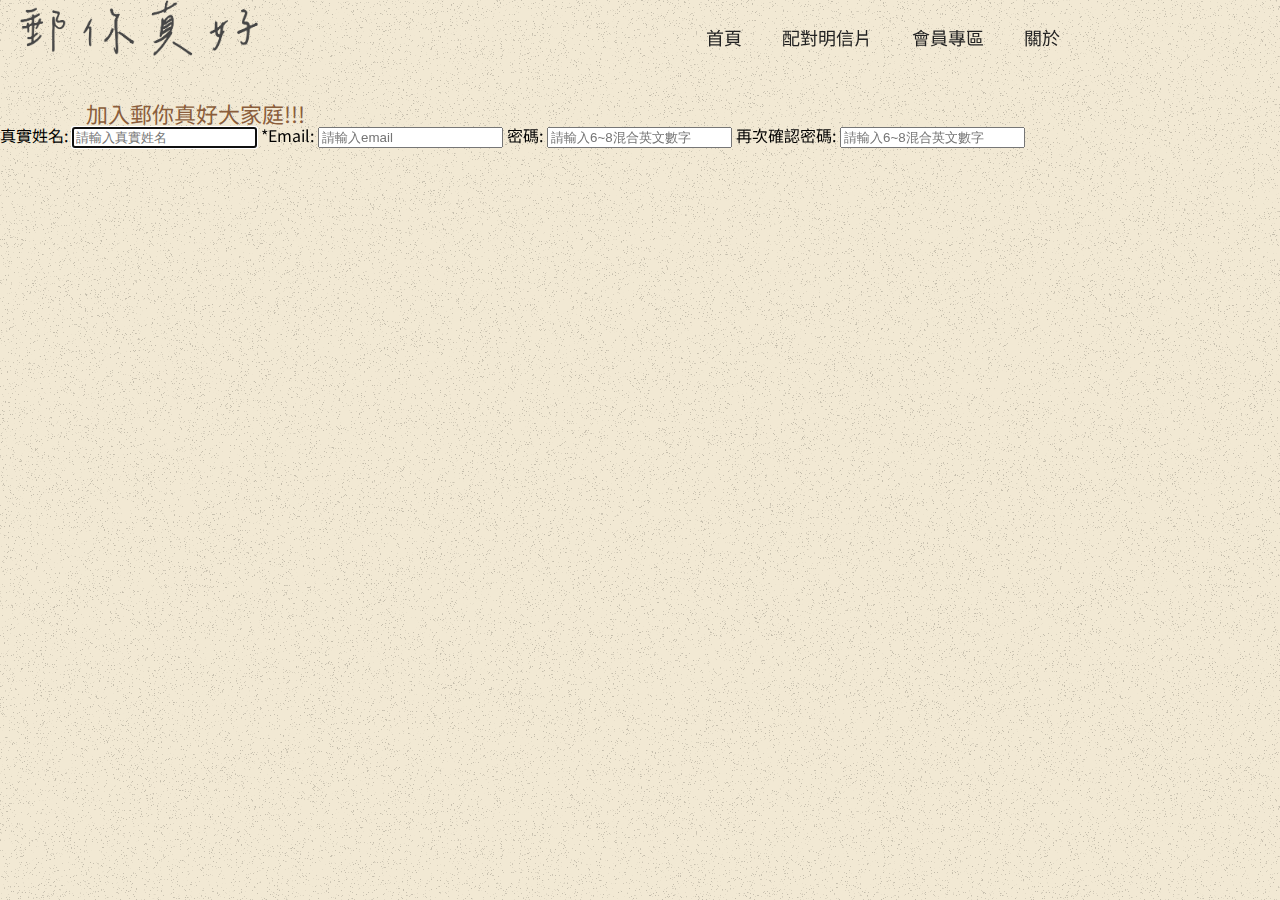
==== page/apply.html @ 9a848155 "form" ====
<!DOCTYPE html>
<html lang="en">

  <head>
    <meta charset="UTF-8">
    <meta name="viewport" content="width=device-width, initial-scale=1.0">
    <title>Document</title>
    <link rel="stylesheet" href="../css/apple.min.css">
  </head>

  <body>
    <header id="topbar">
      <!-- logo -->
      <h1 class="logo">
        <a href="./index.html">
          <img src="../images/logo-1.png" alt="郵你妳真好logo" title="郵你妳真好logo">
        </a>
      </h1>
      <!-- 導覽列 -->
      <nav class="navigation">
        <ul class="menu">
          <li><a href="">首頁</a></li>
          <li><a href="">配對明信片</a></li>
          <li><a href="">會員專區</a></li>
          <li><a href="">關於</a></li>
        </ul>
      </nav>

    </header>
    <main>
      <article>加入郵你真好大家庭!!!</article>
      <form action="" method="post" name="member-form" id="member-form" title="會員申請資料">
        <label for="username">真實姓名:</label>
        <input type="text" name="username" id="username" title="真實姓名" placeholder="請輸入真實姓名" required autofocus>
        <label for="email">*Email:</label>
        <input type="email" name="email" id="email" title="Email" placeholder="請輸入email" required autofocus>
        <label for="password">密碼:</label>
        <input type="password" name="password" id="password" title="重設密碼" placeholder="請輸入6~8混合英文數字" required autofocus>
        <label for="re-password">再次確認密碼:</label>
        <input type="password" name="password" id="re-password" title="再次確認密碼" placeholder="請輸入6~8混合英文數字" required autofocus>


      </form>
    </main>





  </body>

</html>
---- css/apple.min.css ----
@import"https://fonts.googleapis.com/css2?family=Noto+Sans+TC:wght@100..900&display=swap";html,body,div,span,applet,object,iframe,h1,h2,h3,h4,h5,h6,p,blockquote,pre,a,abbr,acronym,address,big,cite,code,del,dfn,em,img,ins,kbd,q,s,samp,small,strike,strong,sub,sup,tt,var,b,u,i,center,dl,dt,dd,ol,ul,li,fieldset,form,label,legend,table,caption,tbody,tfoot,thead,tr,th,td,article,aside,canvas,details,embed,figure,figcaption,footer,header,hgroup,menu,nav,output,ruby,section,summary,time,mark,audio,video,main{margin:0;padding:0;border:0;font-size:100%}*{box-sizing:border-box}body{font-family:"Noto Sans TC",serif;line-height:1.2;background-image:url(../images/background.png)}h1,h2,h3,h4,h5,h6{font-weight:normal}ol,ul{list-style:none}img{display:block;width:100%}a{display:block;color:#222;text-decoration:none}#topbar{position:fixed;top:0;left:0;width:100%;display:flex;justify-content:space-between;align-items:center}#topbar .logo{width:238px;height:76px;margin:0 20px}#topbar .navigation{display:flex;flex-direction:column;align-items:flex-end}#topbar .navigation .menu{display:flex;padding:0 200px}#topbar .navigation .menu a{font-size:18px;padding:0 20px}main{width:100%;height:100%}main article{display:flex;margin-top:100px;margin-left:86px;color:#8a5d3b;font-size:22px}/*# sourceMappingURL=apple.min.css.map */
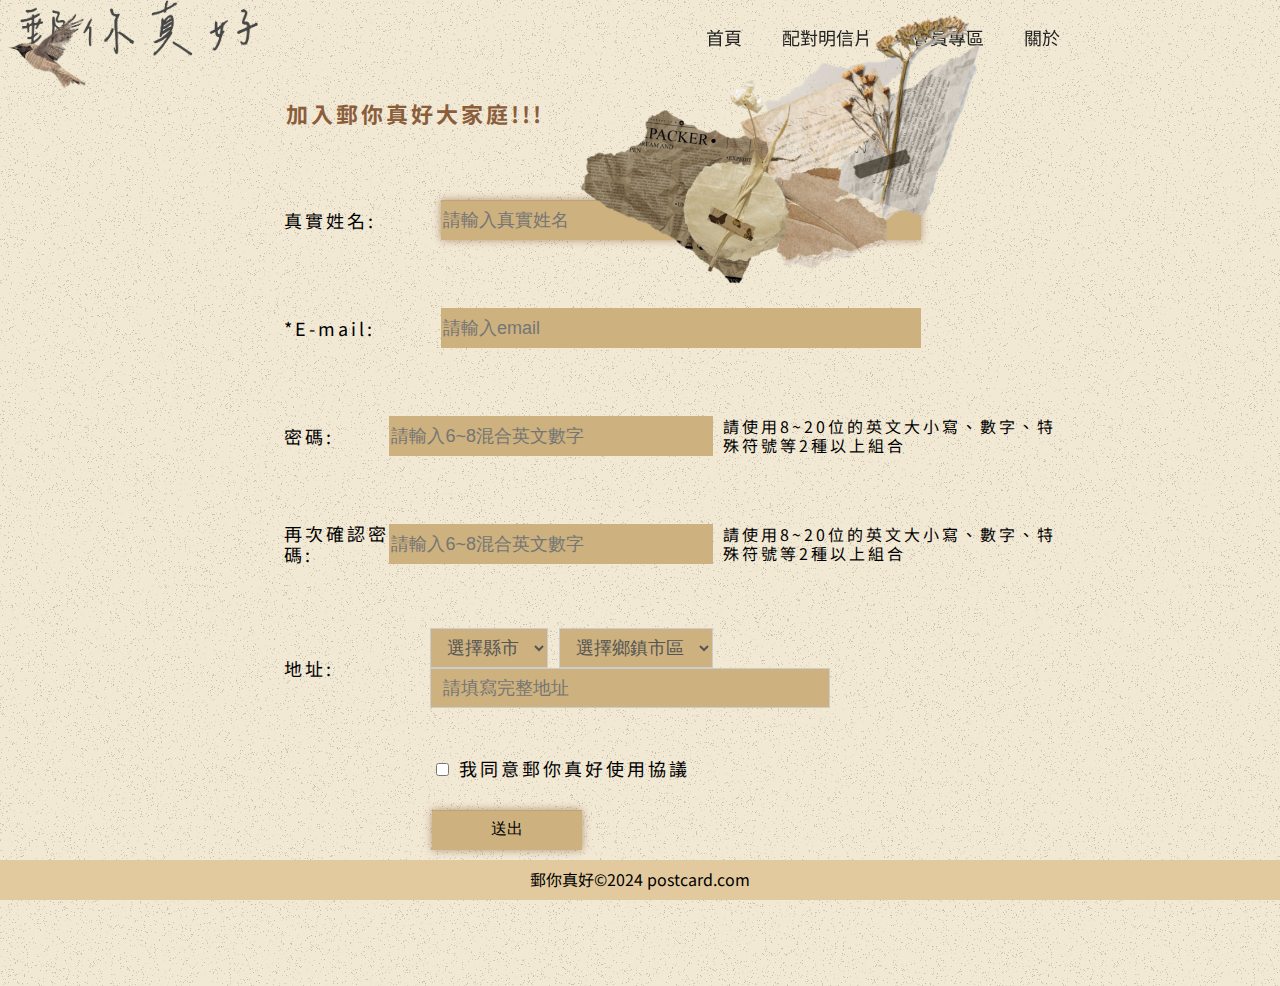
==== commit 99d15c51: "改img,增加表單" ====
--- a/page/apply.html
+++ b/page/apply.html
@@ -30,21 +30,82 @@
     <main>
       <article>加入郵你真好大家庭!!!</article>
       <form action="" method="post" name="member-form" id="member-form" title="會員申請資料">
-        <label for="username">真實姓名:</label>
-        <input type="text" name="username" id="username" title="真實姓名" placeholder="請輸入真實姓名" required autofocus>
-        <label for="email">*Email:</label>
-        <input type="email" name="email" id="email" title="Email" placeholder="請輸入email" required autofocus>
-        <label for="password">密碼:</label>
-        <input type="password" name="password" id="password" title="重設密碼" placeholder="請輸入6~8混合英文數字" required autofocus>
-        <label for="re-password">再次確認密碼:</label>
-        <input type="password" name="password" id="re-password" title="再次確認密碼" placeholder="請輸入6~8混合英文數字" required autofocus>
+        <div class="box">
+          <label for="username">真實姓名:</label>
+          <input type="text" name="username" id="username" title="真實姓名" placeholder="請輸入真實姓名" required autofocus>
+        </div>
+        <div class="box">
+          <label for="email">*E-mail:</label>
+          <input type="email" name="email" id="email" title="Email" placeholder="請輸入email" required autofocus>
 
+        </div>
+        <div class="box">
+          <label for="password">密碼:</label>
+          <input type="password" name="password" id="password" title="重設密碼" placeholder="請輸入6~8混合英文數字" required
+            autofocus>
+          <small>請使用8~20位的英文大小寫、數字、特殊符號等2種以上組合</small>
+
+        </div>
+        <div class="box">
+          <label for="re-password">再次確認密碼:</label>
+          <input type="password" name="password" id="re-password" title="再次確認密碼" placeholder="請輸入6~8混合英文數字" required
+            autofocus>
+          <small>請使用8~20位的英文大小寫、數字、特殊符號等2種以上組合</small>
+        </div>
+
+        <!-- 地址下拉選單 -->
+        <div id="district-box">
+
+          <label for="district">地址:</label>
+          <div class="dropdown">
+
+            <select name="county" id="county_box">
+
+              <option value="">選擇縣市</option>
+            </select>
+
+            <select name="district" id="district_box">
+              <option value="">選擇鄉鎮市區</option>
+            </select>
+
+            <input type="text" id="address_box" placeholder="請填寫完整地址">
+          </div>
+        </div>
+
+        <div class="box_check">
+          <input type="checkbox" name="agree" id="agree" title="我同意" value="我同意">
+          <label for="agree">我同意郵你真好使用協議</label>
+
+        </div>
+
+        <div class="btn">
+          <input type="submit" name="submit-btn" id="submit-btn" value="送出">
+
+        </div>
 
       </form>
     </main>
+    <!-- 背景插圖 -->
+    <figure class="img01">
+      <img src="../images/small_paper-3.png" alt="">
+    </figure>
+    <figure class="img02">
+      <img src="../images/flowers-1.png" alt="flower">
+    </figure>
+    <figure class="img03">
+      <img src="../images/flowers-3.png" alt="flower">
+    </figure>
+    <figure class="img04">
+      <img src="../images/BIRD.png" alt="flower">
+    </figure>
 
 
+    <footer>
+      <div> <small>郵你真好&copy;2024 postcard.com</small></div>
+     
+    </footer>
 
+<script src="../js/district.js"></script>
 
 
   </body>
--- a/css/apple.min.css
+++ b/css/apple.min.css
@@ -1 +1 @@
-@import"https://fonts.googleapis.com/css2?family=Noto+Sans+TC:wght@100..900&display=swap";html,body,div,span,applet,object,iframe,h1,h2,h3,h4,h5,h6,p,blockquote,pre,a,abbr,acronym,address,big,cite,code,del,dfn,em,img,ins,kbd,q,s,samp,small,strike,strong,sub,sup,tt,var,b,u,i,center,dl,dt,dd,ol,ul,li,fieldset,form,label,legend,table,caption,tbody,tfoot,thead,tr,th,td,article,aside,canvas,details,embed,figure,figcaption,footer,header,hgroup,menu,nav,output,ruby,section,summary,time,mark,audio,video,main{margin:0;padding:0;border:0;font-size:100%}*{box-sizing:border-box}body{font-family:"Noto Sans TC",serif;line-height:1.2;background-image:url(../images/background.png)}h1,h2,h3,h4,h5,h6{font-weight:normal}ol,ul{list-style:none}img{display:block;width:100%}a{display:block;color:#222;text-decoration:none}#topbar{position:fixed;top:0;left:0;width:100%;display:flex;justify-content:space-between;align-items:center}#topbar .logo{width:238px;height:76px;margin:0 20px}#topbar .navigation{display:flex;flex-direction:column;align-items:flex-end}#topbar .navigation .menu{display:flex;padding:0 200px}#topbar .navigation .menu a{font-size:18px;padding:0 20px}main{width:100%;height:100%}main article{display:flex;margin-top:100px;margin-left:86px;color:#8a5d3b;font-size:22px}/*# sourceMappingURL=apple.min.css.map */+@import"https://fonts.googleapis.com/css2?family=Noto+Sans+TC:wght@100..900&display=swap";html,body,div,span,applet,object,iframe,h1,h2,h3,h4,h5,h6,p,blockquote,pre,a,abbr,acronym,address,big,cite,code,del,dfn,em,img,ins,kbd,q,s,samp,small,strike,strong,sub,sup,tt,var,b,u,i,center,dl,dt,dd,ol,ul,li,fieldset,form,label,legend,table,caption,tbody,tfoot,thead,tr,th,td,article,aside,canvas,details,embed,figure,figcaption,footer,header,hgroup,menu,nav,output,ruby,section,summary,time,mark,audio,video,main{margin:0;padding:0;border:0;font-size:100%}*{box-sizing:border-box}body{font-family:"Noto Sans TC",serif;line-height:1.2;background-image:url(../images/background.png)}h1,h2,h3,h4,h5,h6{font-weight:normal}ol,ul{list-style:none}img{display:block;width:100%}a{display:block;color:#222;text-decoration:none}#topbar{position:fixed;top:0;left:0;width:100%;display:flex;justify-content:space-between;align-items:center}#topbar .logo{width:238px;height:76px;margin:0 20px}#topbar .navigation{display:flex;flex-direction:column;align-items:flex-end}#topbar .navigation .menu{display:flex;padding:0 200px}#topbar .navigation .menu a{font-size:18px;padding:0 20px}main{height:836px;margin:50px 200px}main article{display:flex;margin-top:100px;margin-left:86px;color:#8a5d3b;font-size:22px;letter-spacing:3px;font-weight:bold}#member-form{display:flex;flex-direction:column;margin-top:30px;margin-left:84px;letter-spacing:3px}#member-form .box{display:flex;align-items:center;margin-top:20px;padding:20px 0}#member-form .box label{display:flex;align-items:center;font-size:18px;width:157px;height:48px}#member-form .box input{height:40px;width:480px;font-size:18px;background-color:#cdb17e;border:none}#member-form .box small{padding:0 10px}#member-form .box input:focus{outline:none;border-color:#fff;box-shadow:inset 0 1px 1px rgba(0,0,0,.075),0 0 8px rgba(109,52,20,.486)}#member-form .box_check{font-size:18px;margin-top:10px;padding:0 148px}#member-form .btn{margin-top:30px;padding:0 148px}#member-form .btn input{width:150px;height:40px;font-size:16PX;background-color:#cdb17e;border:none;box-shadow:inset 0 1px 1px rgba(0,0,0,.075),0 0 8px rgba(109,52,20,.486);cursor:pointer}#district-box{display:flex;align-items:center;margin:40px 0}#district-box label{display:flex;align-items:center;font-size:18px;width:157px;height:48px}#district-box .dropdown select{height:40px;padding:6px 12px;font-size:18px;line-height:1.5;color:#555;background-color:#fff;background-image:none;border:1px solid #ccc;margin-right:4px;background-color:#cdb17e}#district-box .dropdown input{height:40px;padding:6px 12px;font-size:18px;line-height:1.5;color:#555;background-color:#fff;background-image:none;border:1px solid #ccc;margin-right:4px;background-color:#cdb17e;width:400px}#district-box .dropdown select:focus,#district-box .dropdown input:focus{outline:none;border-color:#fff;box-shadow:inset 0 1px 1px rgba(0,0,0,.075),0 0 8px rgba(109,52,20,.486)}.img01{position:absolute;width:280px;height:280px;right:300px;top:25px;transform:rotate(-15deg);z-index:999}.img02{position:absolute;width:238px;height:248px;right:250px;top:0;z-index:999}.img03{position:absolute;width:280px;height:280px;right:450px;top:40px;z-index:999}.img04{position:absolute;width:100px;height:100px;top:0;left:0;z-index:999}footer{display:inline-block;position:fixed;display:flex;align-items:center;justify-content:center;bottom:0px;background-color:#e2ca9e;width:100%;height:40px;z-index:10;color:#000}/*# sourceMappingURL=apple.min.css.map */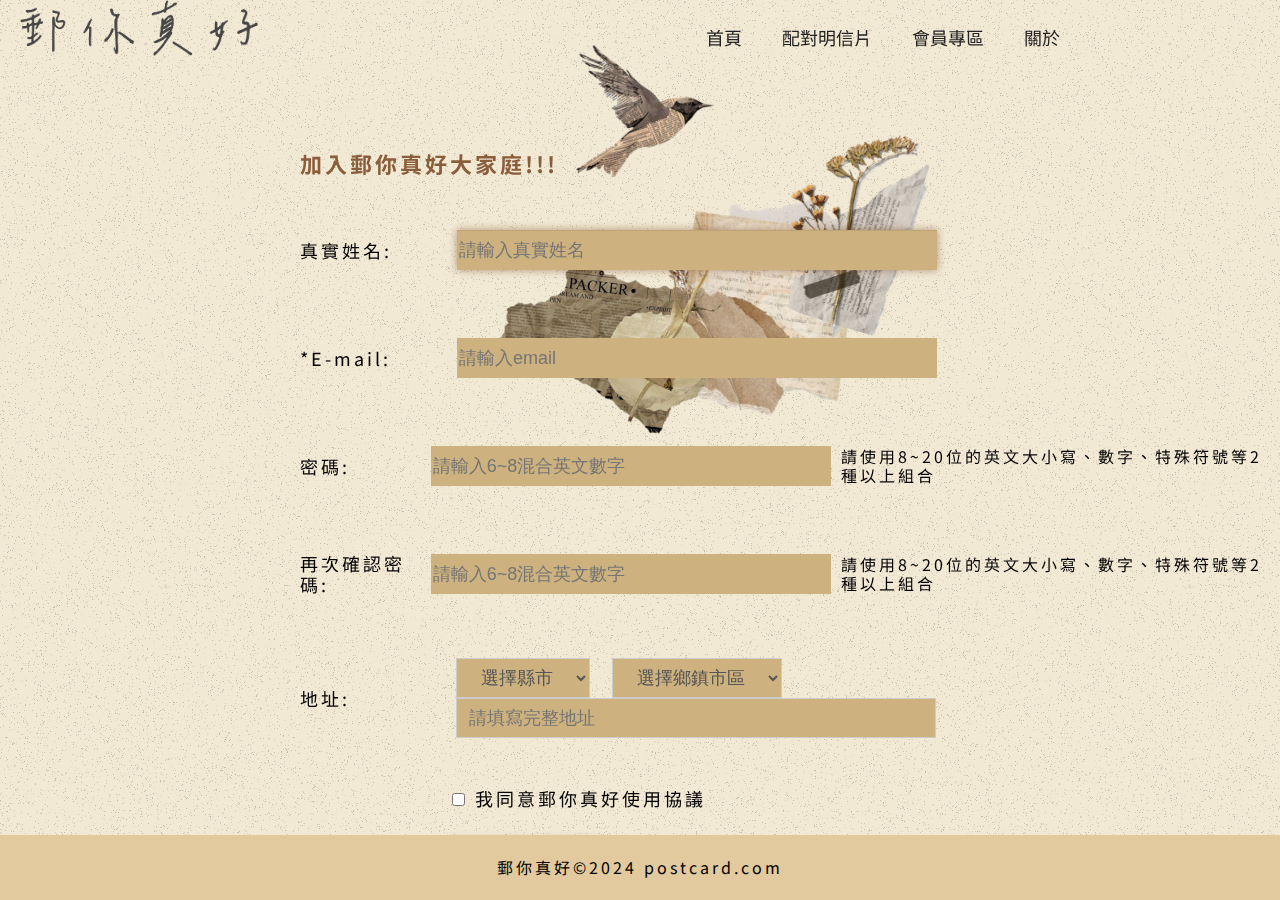
==== commit ed9727fa: "改主題名稱" ====
--- a/page/apply.html
+++ b/page/apply.html
@@ -4,7 +4,7 @@
   <head>
     <meta charset="UTF-8">
     <meta name="viewport" content="width=device-width, initial-scale=1.0">
-    <title>Document</title>
+    <title>郵你真好</title>
     <link rel="stylesheet" href="../css/apple.min.css">
   </head>
 
--- a/css/apple.min.css
+++ b/css/apple.min.css
@@ -1 +1 @@
-@import"https://fonts.googleapis.com/css2?family=Noto+Sans+TC:wght@100..900&display=swap";html,body,div,span,applet,object,iframe,h1,h2,h3,h4,h5,h6,p,blockquote,pre,a,abbr,acronym,address,big,cite,code,del,dfn,em,img,ins,kbd,q,s,samp,small,strike,strong,sub,sup,tt,var,b,u,i,center,dl,dt,dd,ol,ul,li,fieldset,form,label,legend,table,caption,tbody,tfoot,thead,tr,th,td,article,aside,canvas,details,embed,figure,figcaption,footer,header,hgroup,menu,nav,output,ruby,section,summary,time,mark,audio,video,main{margin:0;padding:0;border:0;font-size:100%}*{box-sizing:border-box}body{font-family:"Noto Sans TC",serif;line-height:1.2;background-image:url(../images/background.png)}h1,h2,h3,h4,h5,h6{font-weight:normal}ol,ul{list-style:none}img{display:block;width:100%}a{display:block;color:#222;text-decoration:none}#topbar{position:fixed;top:0;left:0;width:100%;display:flex;justify-content:space-between;align-items:center}#topbar .logo{width:238px;height:76px;margin:0 20px}#topbar .navigation{display:flex;flex-direction:column;align-items:flex-end}#topbar .navigation .menu{display:flex;padding:0 200px}#topbar .navigation .menu a{font-size:18px;padding:0 20px}main{height:836px;margin:50px 200px}main article{display:flex;margin-top:100px;margin-left:86px;color:#8a5d3b;font-size:22px;letter-spacing:3px;font-weight:bold}#member-form{display:flex;flex-direction:column;margin-top:30px;margin-left:84px;letter-spacing:3px}#member-form .box{display:flex;align-items:center;margin-top:20px;padding:20px 0}#member-form .box label{display:flex;align-items:center;font-size:18px;width:157px;height:48px}#member-form .box input{height:40px;width:480px;font-size:18px;background-color:#cdb17e;border:none}#member-form .box small{padding:0 10px}#member-form .box input:focus{outline:none;border-color:#fff;box-shadow:inset 0 1px 1px rgba(0,0,0,.075),0 0 8px rgba(109,52,20,.486)}#member-form .box_check{font-size:18px;margin-top:10px;padding:0 148px}#member-form .btn{margin-top:30px;padding:0 148px}#member-form .btn input{width:150px;height:40px;font-size:16PX;background-color:#cdb17e;border:none;box-shadow:inset 0 1px 1px rgba(0,0,0,.075),0 0 8px rgba(109,52,20,.486);cursor:pointer}#district-box{display:flex;align-items:center;margin:40px 0}#district-box label{display:flex;align-items:center;font-size:18px;width:157px;height:48px}#district-box .dropdown select{height:40px;padding:6px 12px;font-size:18px;line-height:1.5;color:#555;background-color:#fff;background-image:none;border:1px solid #ccc;margin-right:4px;background-color:#cdb17e}#district-box .dropdown input{height:40px;padding:6px 12px;font-size:18px;line-height:1.5;color:#555;background-color:#fff;background-image:none;border:1px solid #ccc;margin-right:4px;background-color:#cdb17e;width:400px}#district-box .dropdown select:focus,#district-box .dropdown input:focus{outline:none;border-color:#fff;box-shadow:inset 0 1px 1px rgba(0,0,0,.075),0 0 8px rgba(109,52,20,.486)}.img01{position:absolute;width:280px;height:280px;right:300px;top:25px;transform:rotate(-15deg);z-index:999}.img02{position:absolute;width:238px;height:248px;right:250px;top:0;z-index:999}.img03{position:absolute;width:280px;height:280px;right:450px;top:40px;z-index:999}.img04{position:absolute;width:100px;height:100px;top:0;left:0;z-index:999}footer{display:inline-block;position:fixed;display:flex;align-items:center;justify-content:center;bottom:0px;background-color:#e2ca9e;width:100%;height:40px;z-index:10;color:#000}/*# sourceMappingURL=apple.min.css.map */+@import"https://fonts.googleapis.com/css2?family=Noto+Sans+TC:wght@100..900&family=Roboto:ital,wght@0,100;0,500;1,500&display=swap";html,body,div,span,applet,object,iframe,h1,h2,h3,h4,h5,h6,p,blockquote,pre,a,abbr,acronym,address,big,cite,code,del,dfn,em,img,ins,kbd,q,s,samp,small,strike,strong,sub,sup,tt,var,b,u,i,center,dl,dt,dd,ol,ul,li,fieldset,form,label,legend,table,caption,tbody,tfoot,thead,tr,th,td,article,aside,canvas,details,embed,figure,figcaption,footer,header,hgroup,menu,nav,output,ruby,section,summary,time,mark,audio,video,main{margin:0;padding:0;border:0;font-size:100%}*{box-sizing:border-box}body{font-family:"Noto Sans TC",serif;line-height:1.2;background-image:url(../images/background.png)}h1,h2,h3,h4,h5,h6{font-weight:normal}ol,ul{list-style:none}img{display:block;width:100%}a{display:block;color:#222;text-decoration:none}#topbar{position:fixed;top:0;left:0;width:100%;display:flex;justify-content:space-between;align-items:center}#topbar .logo{width:238px;height:76px;margin:0 20px}#topbar .navigation{display:flex;flex-direction:column;align-items:flex-end}#topbar .navigation .menu{display:flex;padding:0 200px}#topbar .navigation .menu a{font-size:18px;padding:0 20px}main{height:100%;width:100%}main article{display:flex;margin-top:150px;margin-left:300px;color:#8a5d3b;font-size:22px;letter-spacing:3px;font-weight:bold}#member-form{display:flex;flex-direction:column;margin-top:10px;margin-left:300px;letter-spacing:3px}#member-form .box{display:flex;align-items:center;margin-top:20px;padding:20px 0}#member-form .box label{display:flex;align-items:center;font-size:18px;width:157px;height:48px}#member-form .box input{height:40px;width:480px;font-size:18px;background-color:#cdb17e;border:none}#member-form .box small{padding:0 10px}#member-form .box input:focus{outline:none;border-color:#fff;box-shadow:inset 0 1px 1px rgba(0,0,0,.075),0 0 8px rgba(109,52,20,.486)}#member-form .box_check{font-size:18px;margin-top:10px;padding:0 148px}#member-form .btn{margin-top:30px;padding:0 148px}#member-form .btn input{width:150px;height:40px;font-size:16px;background-color:#cdb17e;border:none;box-shadow:inset 0 1px 1px rgba(0,0,0,.075),0 0 8px rgba(109,52,20,.486);cursor:pointer}#district-box{display:flex;align-items:center;margin:40px 0}#district-box label{display:flex;align-items:center;font-size:18px;width:157px;height:48px}#district-box .dropdown select{height:40px;padding:6px 20px;font-size:18px;line-height:1.5;color:#555;background-color:#fff;background-image:none;border:1px solid #ccc;margin-right:15px;background-color:#cdb17e}#district-box .dropdown input{height:40px;padding:6px 12px;font-size:18px;line-height:1.5;color:#555;background-color:#fff;background-image:none;border:1px solid #ccc;margin-right:4px;background-color:#cdb17e;width:480px}#district-box .dropdown select:focus,#district-box .dropdown input:focus{outline:none;border-color:#fff;box-shadow:inset 0 1px 1px rgba(0,0,0,.075),0 0 8px rgba(109,52,20,.486)}.img01{position:absolute;width:320px;height:320px;right:350px;top:150px;transform:rotate(15deg);z-index:-1}.img02{position:absolute;width:238px;height:248px;right:300px;top:120px;z-index:-1}.img03{position:absolute;width:280px;height:280px;right:530px;top:190px;z-index:-1}.img04{position:absolute;width:180px;height:180px;top:20px;left:550px;transform:rotateY(180deg);z-index:-1}footer{display:inline-block;position:fixed;display:flex;align-items:center;justify-content:center;bottom:0px;background-color:#e2ca9e;width:100%;height:65px;letter-spacing:3px;color:#000}/*# sourceMappingURL=apple.min.css.map */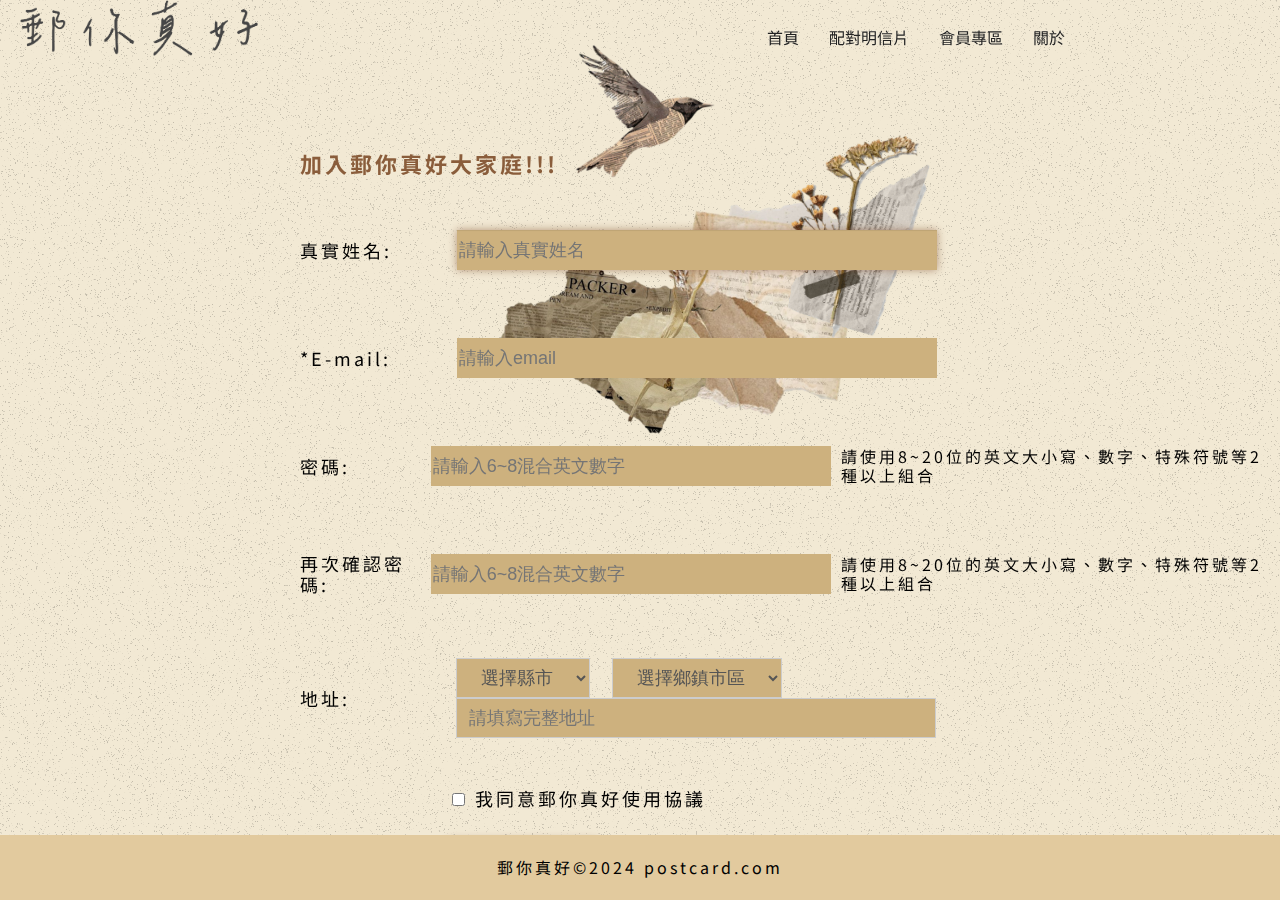
==== commit bdb5d0ae: "改topbar位置跟a連結" ====
--- a/page/apply.html
+++ b/page/apply.html
@@ -79,11 +79,14 @@
         </div>
 
         <div class="btn">
-          <input type="submit" name="submit-btn" id="submit-btn" value="送出">
+          <button type="submit" value="Submit" name="submit-btn" id="submit-btn">送出</button>
+
+
 
         </div>
 
       </form>
+
     </main>
     <!-- 背景插圖 -->
     <figure class="img01">
@@ -102,10 +105,10 @@
 
     <footer>
       <div> <small>郵你真好&copy;2024 postcard.com</small></div>
-     
+
     </footer>
 
-<script src="../js/district.js"></script>
+    <script src="../js/district.js"></script>
 
 
   </body>
--- a/css/apple.min.css
+++ b/css/apple.min.css
@@ -1 +1 @@
-@import"https://fonts.googleapis.com/css2?family=Noto+Sans+TC:wght@100..900&family=Roboto:ital,wght@0,100;0,500;1,500&display=swap";html,body,div,span,applet,object,iframe,h1,h2,h3,h4,h5,h6,p,blockquote,pre,a,abbr,acronym,address,big,cite,code,del,dfn,em,img,ins,kbd,q,s,samp,small,strike,strong,sub,sup,tt,var,b,u,i,center,dl,dt,dd,ol,ul,li,fieldset,form,label,legend,table,caption,tbody,tfoot,thead,tr,th,td,article,aside,canvas,details,embed,figure,figcaption,footer,header,hgroup,menu,nav,output,ruby,section,summary,time,mark,audio,video,main{margin:0;padding:0;border:0;font-size:100%}*{box-sizing:border-box}body{font-family:"Noto Sans TC",serif;line-height:1.2;background-image:url(../images/background.png)}h1,h2,h3,h4,h5,h6{font-weight:normal}ol,ul{list-style:none}img{display:block;width:100%}a{display:block;color:#222;text-decoration:none}#topbar{position:fixed;top:0;left:0;width:100%;display:flex;justify-content:space-between;align-items:center}#topbar .logo{width:238px;height:76px;margin:0 20px}#topbar .navigation{display:flex;flex-direction:column;align-items:flex-end}#topbar .navigation .menu{display:flex;padding:0 200px}#topbar .navigation .menu a{font-size:18px;padding:0 20px}main{height:100%;width:100%}main article{display:flex;margin-top:150px;margin-left:300px;color:#8a5d3b;font-size:22px;letter-spacing:3px;font-weight:bold}#member-form{display:flex;flex-direction:column;margin-top:10px;margin-left:300px;letter-spacing:3px}#member-form .box{display:flex;align-items:center;margin-top:20px;padding:20px 0}#member-form .box label{display:flex;align-items:center;font-size:18px;width:157px;height:48px}#member-form .box input{height:40px;width:480px;font-size:18px;background-color:#cdb17e;border:none}#member-form .box small{padding:0 10px}#member-form .box input:focus{outline:none;border-color:#fff;box-shadow:inset 0 1px 1px rgba(0,0,0,.075),0 0 8px rgba(109,52,20,.486)}#member-form .box_check{font-size:18px;margin-top:10px;padding:0 148px}#member-form .btn{margin-top:30px;padding:0 148px}#member-form .btn input{width:150px;height:40px;font-size:16px;background-color:#cdb17e;border:none;box-shadow:inset 0 1px 1px rgba(0,0,0,.075),0 0 8px rgba(109,52,20,.486);cursor:pointer}#district-box{display:flex;align-items:center;margin:40px 0}#district-box label{display:flex;align-items:center;font-size:18px;width:157px;height:48px}#district-box .dropdown select{height:40px;padding:6px 20px;font-size:18px;line-height:1.5;color:#555;background-color:#fff;background-image:none;border:1px solid #ccc;margin-right:15px;background-color:#cdb17e}#district-box .dropdown input{height:40px;padding:6px 12px;font-size:18px;line-height:1.5;color:#555;background-color:#fff;background-image:none;border:1px solid #ccc;margin-right:4px;background-color:#cdb17e;width:480px}#district-box .dropdown select:focus,#district-box .dropdown input:focus{outline:none;border-color:#fff;box-shadow:inset 0 1px 1px rgba(0,0,0,.075),0 0 8px rgba(109,52,20,.486)}.img01{position:absolute;width:320px;height:320px;right:350px;top:150px;transform:rotate(15deg);z-index:-1}.img02{position:absolute;width:238px;height:248px;right:300px;top:120px;z-index:-1}.img03{position:absolute;width:280px;height:280px;right:530px;top:190px;z-index:-1}.img04{position:absolute;width:180px;height:180px;top:20px;left:550px;transform:rotateY(180deg);z-index:-1}footer{display:inline-block;position:fixed;display:flex;align-items:center;justify-content:center;bottom:0px;background-color:#e2ca9e;width:100%;height:65px;letter-spacing:3px;color:#000}/*# sourceMappingURL=apple.min.css.map */+@import"https://fonts.googleapis.com/css2?family=Noto+Sans+TC:wght@100..900&family=Roboto:ital,wght@0,100;0,500;1,500&display=swap";html,body,div,span,applet,object,iframe,h1,h2,h3,h4,h5,h6,p,blockquote,pre,a,abbr,acronym,address,big,cite,code,del,dfn,em,img,ins,kbd,q,s,samp,small,strike,strong,sub,sup,tt,var,b,u,i,center,dl,dt,dd,ol,ul,li,fieldset,form,label,legend,table,caption,tbody,tfoot,thead,tr,th,td,article,aside,canvas,details,embed,figure,figcaption,footer,header,hgroup,menu,nav,output,ruby,section,summary,time,mark,audio,video,main{margin:0;padding:0;border:0;font-size:100%}*{box-sizing:border-box}body{font-family:"Noto Sans TC",serif;line-height:1.2;background-image:url(../images/background.png)}h1,h2,h3,h4,h5,h6{font-weight:normal}ol,ul{list-style:none}img{display:block;width:100%}a{display:block;color:#222;text-decoration:none}#topbar{position:fixed;top:0;left:0;width:100%;display:flex;justify-content:space-between;align-items:center}#topbar .logo{width:238px;height:76px;margin:0 20px}#topbar .navigation{display:flex;flex-direction:column;align-items:flex-end}#topbar .navigation .menu{display:flex;padding:0 200px}#topbar .navigation .menu a{margin:15px;padding:7px 0 5px;border-bottom:2px solid rgba(0,0,0,0);transition:.4s;text-shadow:0 0 2px rgba(255,255,255,.3)}#topbar .navigation .menu a:hover{color:#0f8;border-bottom:2px solid rgba(0,0,0,0)}main{height:100%;width:100%}main article{display:flex;margin-top:150px;margin-left:300px;color:#8a5d3b;font-size:22px;letter-spacing:3px;font-weight:bold}#member-form{display:flex;flex-direction:column;margin-top:10px;margin-left:300px;letter-spacing:3px}#member-form .box{display:flex;align-items:center;margin-top:20px;padding:20px 0}#member-form .box label{display:flex;align-items:center;font-size:18px;width:157px;height:48px}#member-form .box input{height:40px;width:480px;font-size:18px;background-color:#cdb17e;border:none}#member-form .box small{padding:0 10px}#member-form .box input:focus{outline:none;border-color:#fff;box-shadow:inset 0 1px 1px rgba(0,0,0,.075),0 0 8px rgba(109,52,20,.486)}#member-form .box_check{font-size:18px;margin-top:10px;padding:0 148px}#member-form .btn{margin-top:30px;padding:0 148px}#member-form .btn button{width:150px;height:40px;font-size:16px;background-color:#cdb17e;border:none;box-shadow:inset 0 1px 1px rgba(0,0,0,.075),0 0 8px rgba(109,52,20,.486);cursor:pointer}#district-box{display:flex;align-items:center;margin:40px 0}#district-box label{display:flex;align-items:center;font-size:18px;width:157px;height:48px}#district-box .dropdown select{height:40px;padding:6px 20px;font-size:18px;line-height:1.5;color:#555;background-color:#fff;background-image:none;border:1px solid #ccc;margin-right:15px;background-color:#cdb17e}#district-box .dropdown input{height:40px;padding:6px 12px;font-size:18px;line-height:1.5;color:#555;background-color:#fff;background-image:none;border:1px solid #ccc;margin-right:4px;background-color:#cdb17e;width:480px}#district-box .dropdown select:focus,#district-box .dropdown input:focus{outline:none;border-color:#fff;box-shadow:inset 0 1px 1px rgba(0,0,0,.075),0 0 8px rgba(109,52,20,.486)}.img01{position:absolute;width:320px;height:320px;right:350px;top:150px;transform:rotate(15deg);z-index:-1}.img02{position:absolute;width:238px;height:248px;right:300px;top:120px;z-index:-1}.img03{position:absolute;width:280px;height:280px;right:530px;top:190px;z-index:-1}.img04{position:absolute;width:180px;height:180px;top:20px;left:550px;transform:rotateY(180deg);z-index:-1}footer{display:inline-block;position:fixed;display:flex;align-items:center;justify-content:center;bottom:0px;background-color:#e2ca9e;width:100%;height:65px;letter-spacing:3px;color:#000}/*# sourceMappingURL=apple.min.css.map */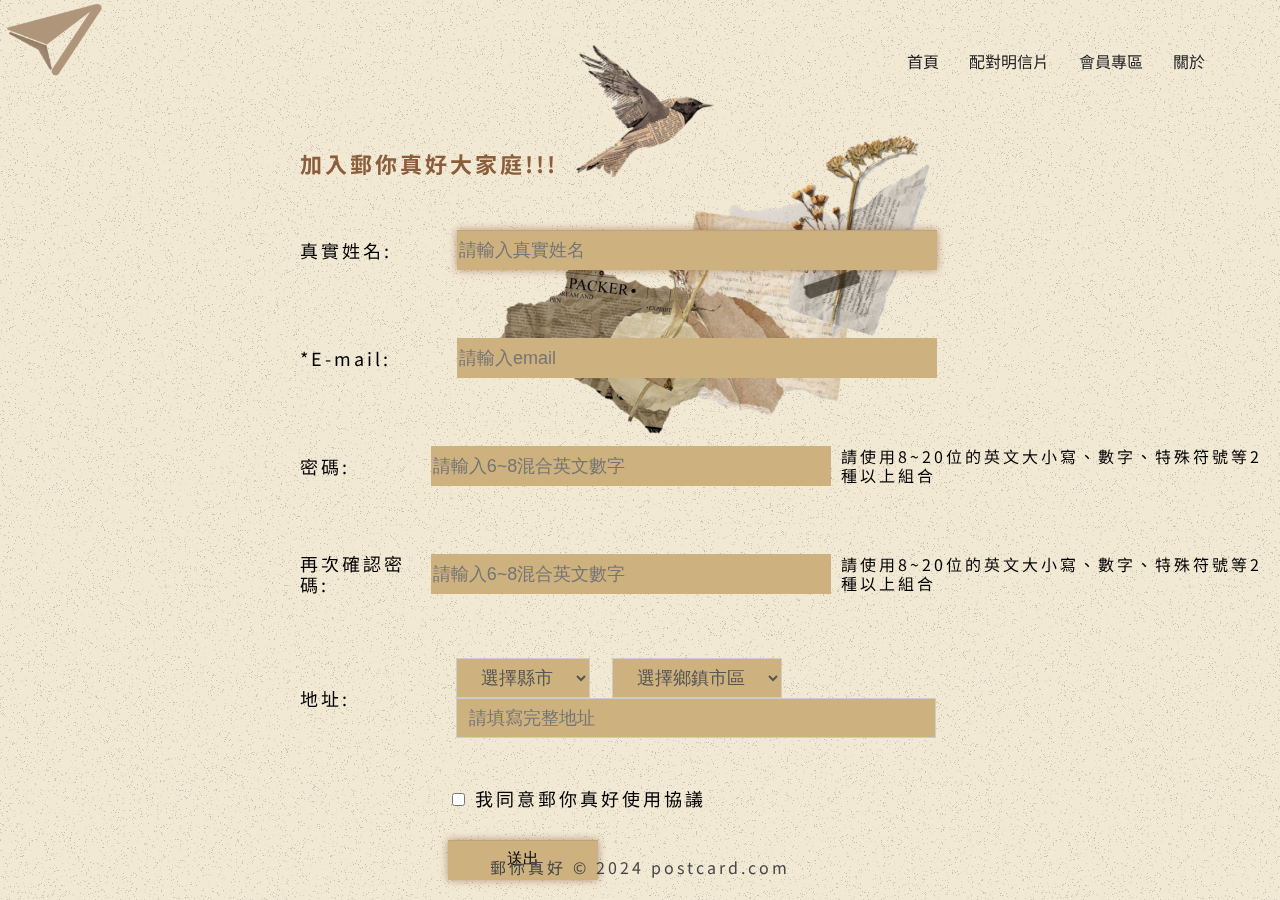
==== commit 6d898747: "修改navber" ====
--- a/page/apply.html
+++ b/page/apply.html
@@ -13,7 +13,7 @@
       <!-- logo -->
       <h1 class="logo">
         <a href="./index.html">
-          <img src="../images/logo-1.png" alt="郵你妳真好logo" title="郵你妳真好logo">
+          <img src="../images/logo.png" alt="郵你妳真好logo" title="郵你妳真好logo">
         </a>
       </h1>
       <!-- 導覽列 -->
@@ -104,7 +104,9 @@
 
 
     <footer>
-      <div> <small>郵你真好&copy;2024 postcard.com</small></div>
+      <div>
+        <p>郵你真好 &copy; 2024 postcard.com</p>
+      </div>
 
     </footer>
 
--- a/css/apple.min.css
+++ b/css/apple.min.css
@@ -1 +1 @@
-@import"https://fonts.googleapis.com/css2?family=Noto+Sans+TC:wght@100..900&family=Roboto:ital,wght@0,100;0,500;1,500&display=swap";html,body,div,span,applet,object,iframe,h1,h2,h3,h4,h5,h6,p,blockquote,pre,a,abbr,acronym,address,big,cite,code,del,dfn,em,img,ins,kbd,q,s,samp,small,strike,strong,sub,sup,tt,var,b,u,i,center,dl,dt,dd,ol,ul,li,fieldset,form,label,legend,table,caption,tbody,tfoot,thead,tr,th,td,article,aside,canvas,details,embed,figure,figcaption,footer,header,hgroup,menu,nav,output,ruby,section,summary,time,mark,audio,video,main{margin:0;padding:0;border:0;font-size:100%}*{box-sizing:border-box}body{font-family:"Noto Sans TC",serif;line-height:1.2;background-image:url(../images/background.png)}h1,h2,h3,h4,h5,h6{font-weight:normal}ol,ul{list-style:none}img{display:block;width:100%}a{display:block;color:#222;text-decoration:none}#topbar{position:fixed;top:0;left:0;width:100%;display:flex;justify-content:space-between;align-items:center}#topbar .logo{width:238px;height:76px;margin:0 20px}#topbar .navigation{display:flex;flex-direction:column;align-items:flex-end}#topbar .navigation .menu{display:flex;padding:0 200px}#topbar .navigation .menu a{margin:15px;padding:7px 0 5px;border-bottom:2px solid rgba(0,0,0,0);transition:.4s;text-shadow:0 0 2px rgba(255,255,255,.3)}#topbar .navigation .menu a:hover{color:#0f8;border-bottom:2px solid rgba(0,0,0,0)}main{height:100%;width:100%}main article{display:flex;margin-top:150px;margin-left:300px;color:#8a5d3b;font-size:22px;letter-spacing:3px;font-weight:bold}#member-form{display:flex;flex-direction:column;margin-top:10px;margin-left:300px;letter-spacing:3px}#member-form .box{display:flex;align-items:center;margin-top:20px;padding:20px 0}#member-form .box label{display:flex;align-items:center;font-size:18px;width:157px;height:48px}#member-form .box input{height:40px;width:480px;font-size:18px;background-color:#cdb17e;border:none}#member-form .box small{padding:0 10px}#member-form .box input:focus{outline:none;border-color:#fff;box-shadow:inset 0 1px 1px rgba(0,0,0,.075),0 0 8px rgba(109,52,20,.486)}#member-form .box_check{font-size:18px;margin-top:10px;padding:0 148px}#member-form .btn{margin-top:30px;padding:0 148px}#member-form .btn button{width:150px;height:40px;font-size:16px;background-color:#cdb17e;border:none;box-shadow:inset 0 1px 1px rgba(0,0,0,.075),0 0 8px rgba(109,52,20,.486);cursor:pointer}#district-box{display:flex;align-items:center;margin:40px 0}#district-box label{display:flex;align-items:center;font-size:18px;width:157px;height:48px}#district-box .dropdown select{height:40px;padding:6px 20px;font-size:18px;line-height:1.5;color:#555;background-color:#fff;background-image:none;border:1px solid #ccc;margin-right:15px;background-color:#cdb17e}#district-box .dropdown input{height:40px;padding:6px 12px;font-size:18px;line-height:1.5;color:#555;background-color:#fff;background-image:none;border:1px solid #ccc;margin-right:4px;background-color:#cdb17e;width:480px}#district-box .dropdown select:focus,#district-box .dropdown input:focus{outline:none;border-color:#fff;box-shadow:inset 0 1px 1px rgba(0,0,0,.075),0 0 8px rgba(109,52,20,.486)}.img01{position:absolute;width:320px;height:320px;right:350px;top:150px;transform:rotate(15deg);z-index:-1}.img02{position:absolute;width:238px;height:248px;right:300px;top:120px;z-index:-1}.img03{position:absolute;width:280px;height:280px;right:530px;top:190px;z-index:-1}.img04{position:absolute;width:180px;height:180px;top:20px;left:550px;transform:rotateY(180deg);z-index:-1}footer{display:inline-block;position:fixed;display:flex;align-items:center;justify-content:center;bottom:0px;background-color:#e2ca9e;width:100%;height:65px;letter-spacing:3px;color:#000}/*# sourceMappingURL=apple.min.css.map */+@import"https://fonts.googleapis.com/css2?family=Noto+Sans+TC:wght@100..900&family=Roboto:ital,wght@0,100;0,500;1,500&display=swap";html,body,div,span,applet,object,iframe,h1,h2,h3,h4,h5,h6,p,blockquote,pre,a,abbr,acronym,address,big,cite,code,del,dfn,em,img,ins,kbd,q,s,samp,small,strike,strong,sub,sup,tt,var,b,u,i,center,dl,dt,dd,ol,ul,li,fieldset,form,label,legend,table,caption,tbody,tfoot,thead,tr,th,td,article,aside,canvas,details,embed,figure,figcaption,footer,header,hgroup,menu,nav,output,ruby,section,summary,time,mark,audio,video,main{margin:0;padding:0;border:0;font-size:100%}*{box-sizing:border-box}body{font-family:"Noto Sans TC",serif;line-height:1.2;background-image:url(../images/background.png)}h1,h2,h3,h4,h5,h6{font-weight:normal}ol,ul{list-style:none}img{display:block;width:100%}a{display:block;color:#222;text-decoration:none}#topbar{position:fixed;top:0;left:0;width:100%;display:flex;justify-content:space-between;align-items:center;padding:20px 50px}#topbar .logo{display:flex;position:relative}#topbar .logo img{width:100px;position:absolute;left:-45px;top:-65px}#topbar .navigation{display:flex;flex-direction:column;align-items:flex-end}#topbar .navigation .menu{display:flex;padding:0 10px;margin-top:10px;margin-bottom:20px}#topbar .navigation .menu a{margin:15px;padding:7px 0 5px;border-bottom:2px solid rgba(0,0,0,0);transition:.4s;text-shadow:0 0 2px rgba(255,255,255,.3)}#topbar .navigation .menu a:hover{color:#fc0;border-bottom:2px solid rgba(0,0,0,0)}main{height:100%;width:100%}main article{display:flex;margin-top:150px;margin-left:300px;color:#8a5d3b;font-size:22px;letter-spacing:3px;font-weight:bold}#member-form{display:flex;flex-direction:column;margin-top:10px;margin-left:300px;letter-spacing:3px}#member-form .box{display:flex;align-items:center;margin-top:20px;padding:20px 0}#member-form .box label{display:flex;align-items:center;font-size:18px;width:157px;height:48px}#member-form .box input{height:40px;width:480px;font-size:18px;background-color:#cdb17e;border:none}#member-form .box small{padding:0 10px}#member-form .box input:focus{outline:none;border-color:#fff;box-shadow:inset 0 1px 1px rgba(0,0,0,.075),0 0 8px rgba(109,52,20,.486)}#member-form .box_check{font-size:18px;margin-top:10px;padding:0 148px}#member-form .btn{margin-top:30px;padding:0 148px}#member-form .btn button{width:150px;height:40px;font-size:16px;background-color:#cdb17e;border:none;box-shadow:inset 0 1px 1px rgba(0,0,0,.075),0 0 8px rgba(109,52,20,.486);cursor:pointer}#district-box{display:flex;align-items:center;margin:40px 0}#district-box label{display:flex;align-items:center;font-size:18px;width:157px;height:48px}#district-box .dropdown select{height:40px;padding:6px 20px;font-size:18px;line-height:1.5;color:#555;background-color:#fff;background-image:none;border:1px solid #ccc;margin-right:15px;background-color:#cdb17e}#district-box .dropdown input{height:40px;padding:6px 12px;font-size:18px;line-height:1.5;color:#555;background-color:#fff;background-image:none;border:1px solid #ccc;margin-right:4px;background-color:#cdb17e;width:480px}#district-box .dropdown select:focus,#district-box .dropdown input:focus{outline:none;border-color:#fff;box-shadow:inset 0 1px 1px rgba(0,0,0,.075),0 0 8px rgba(109,52,20,.486)}.img01{position:absolute;width:320px;height:320px;right:350px;top:150px;transform:rotate(15deg);z-index:-1}.img02{position:absolute;width:238px;height:248px;right:300px;top:120px;z-index:-1}.img03{position:absolute;width:280px;height:280px;right:530px;top:190px;z-index:-1}.img04{position:absolute;width:180px;height:180px;top:20px;left:550px;transform:rotateY(180deg);z-index:-1}footer{display:inline-block;position:fixed;display:flex;align-items:center;justify-content:center;bottom:0px;width:100%;height:65px;letter-spacing:3px;color:#464646}/*# sourceMappingURL=apple.min.css.map */